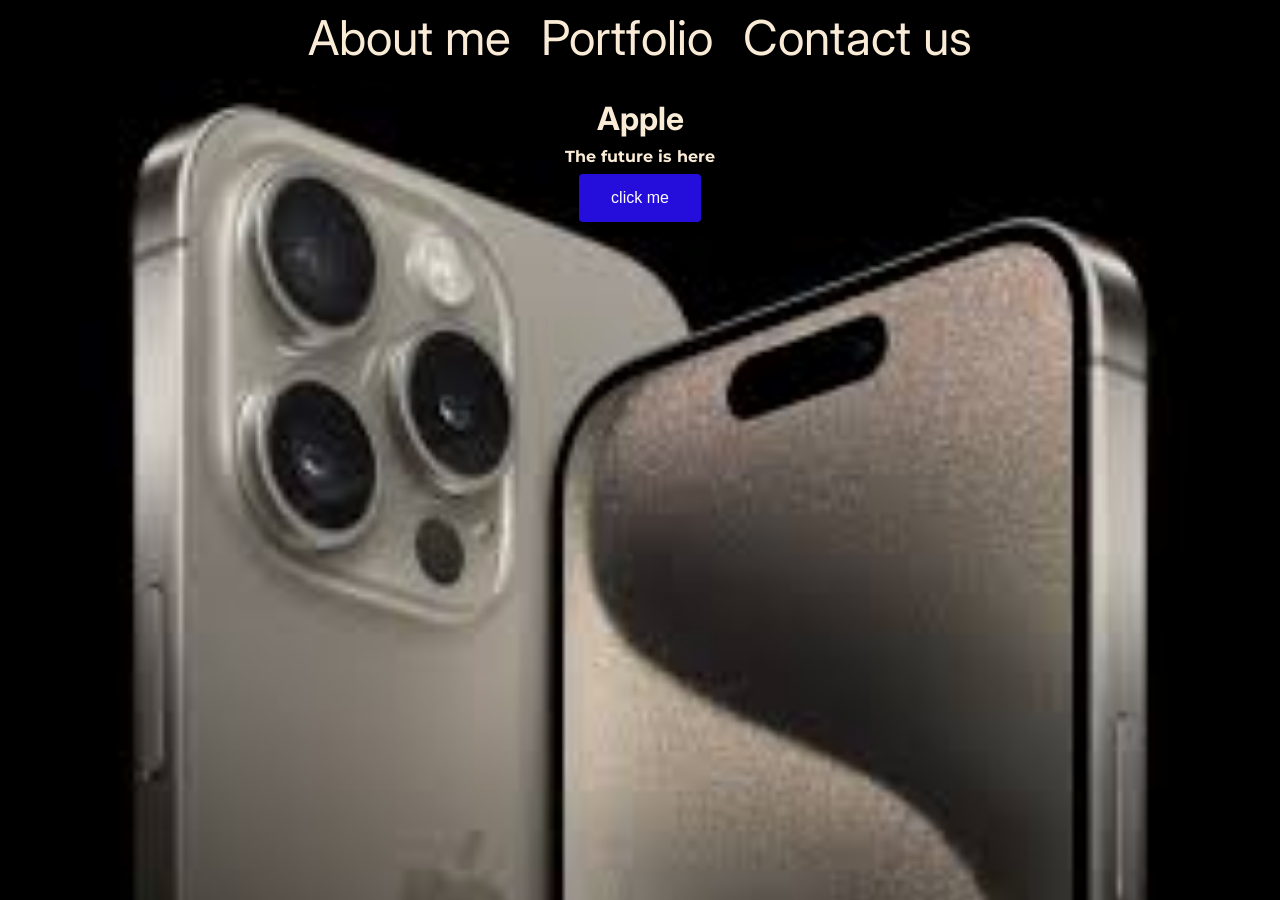
==== index.html @ 33a58f0d "The first commit with index.html ans css files." ====
<html>
<head>
    <meta charset="UTF-8">
    <meta name="viewport" content="width=device-width, initial-scale=1.0">
    <title>My portfolio</title>
    <link rel="stylesheet" href="mainCSS.css">
    <link rel="preconnect" href="https://fonts.googleapis.com">
<link rel="preconnect" href="https://fonts.gstatic.com/" crossorigin>
<link href="https://fonts.googleapis.com/css2?family=Inter:ital,opsz,wght@0,14..32,100..900;1,14..32,100..900&family=Montserrat:ital,wght@0,100..900;1,100..900&display=swap" rel="stylesheet">
    <link rel="shortcut icon" href="favicon.ico">
  </head>
  <script>
    function clickMyButton(){
    alert("I was clicked");
    }
  </script>
  <body>
<main>
    <section class="col-0">
    <ul class="navbar">
      <li><a href="aboutme.html" target="_blank">About me</a></li>
      <li><a href="#portfolio">Portfolio</a></li>
      <li><a href="contactus.html" target="_blank">Contact us</a></li>
    </ul>
  </section> 
  <section class="row-1">
    <h1>Apple</h1>
    <h2> The future is here</h2>
  </section>
  <section class="row-2">
    <button class="button" onclick="clickMyButton()">click me</button>
  </section>
</main> 
  </body>
  </html>
---- mainCSS.css ----
/* CSS Document */
*, *::before, *::after {
  -moz-box-sizing: border-box;
  -webkit-box-sizing: border-box;
  box-sizing: border-box;
  padding: 0px;
}
body {
  margin: 0;
  padding:0;
  line-height: 1.6;
}
img {
  max-width: 100%;
  display: block;
}
h1,
h2,
h3,
h4,
h5,
h6,
p {
  margin: 0;
  padding:0;
}

/* body css */

body{
    background-image: url("background-img.jpg");
    background-repeat: no-repeat;
    background-size: cover;
    color: antiquewhite;
    text-align: center;
}
h1{
    font-size: 2rem;
    font-family: "Inter";
}
h2{
    font-family: "Montserrat";
    font-size: 1rem;
}
.col-0 {
  list-style-type: none;
  margin: 0;
  padding: 0;
}
.col-0 li{
    display: inline-block;
    margin: 0 1%;
}
.col-0 li a{
  text-decoration: none;
  font-size:3rem;
  font-family: "Inter";
  color: antiquewhite;
}

.button {
  background-color: #250ddb;
  border: none;
  color: white;
  padding: 15px 32px;
  text-align: center;
  text-decoration: none;
  display: inline-block;
  font-size: 16px;
  margin: 4px 2px;
  cursor: pointer;
  border-radius: 4px;
}
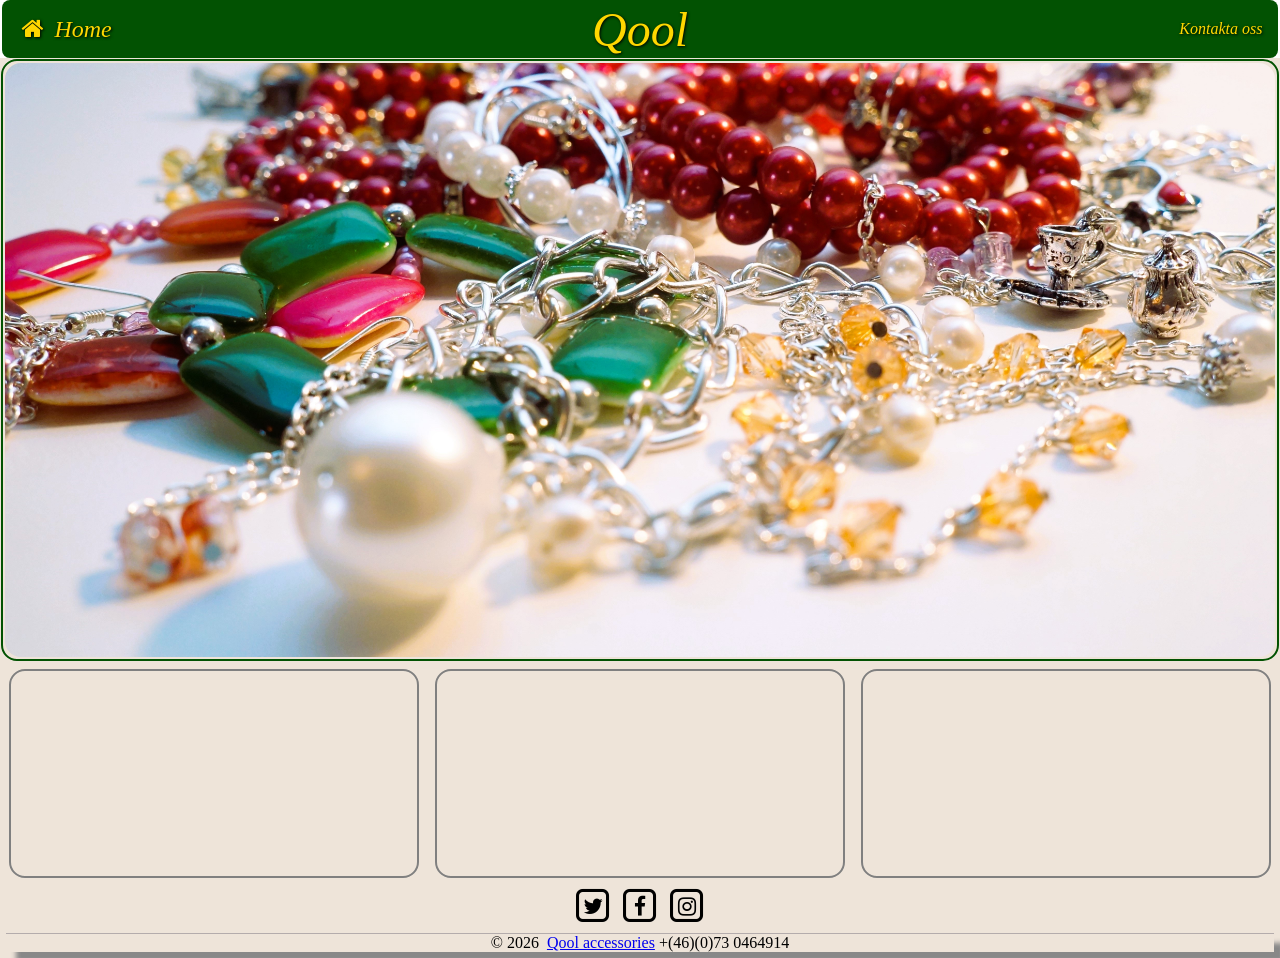
==== commit 6904d868: "typo" ====
--- a/index.html
+++ b/index.html
@@ -1,35 +1,23 @@
-<html>
-<head>
-    <meta charset="UTF-8">
-    <meta name="viewport" content="width=device-width, initial-scale=1.0">
-    <title>My portfolio</title>
-    <link rel="stylesheet" href="mainCSS.css">
-    <link rel="preconnect" href="https://fonts.googleapis.com">
-<link rel="preconnect" href="https://fonts.gstatic.com/" crossorigin>
-<link href="https://fonts.googleapis.com/css2?family=Inter:ital,opsz,wght@0,14..32,100..900;1,14..32,100..900&family=Montserrat:ital,wght@0,100..900;1,100..900&display=swap" rel="stylesheet">
-    <link rel="shortcut icon" href="favicon.ico">
-  </head>
-  <script>
-    function clickMyButton(){
-    alert("I was clicked");
-    }
-  </script>
-  <body>
-<main>
-    <section class="col-0">
-    <ul class="navbar">
-      <li><a href="aboutme.html" target="_blank">About me</a></li>
-      <li><a href="#portfolio">Portfolio</a></li>
-      <li><a href="contactus.html" target="_blank">Contact us</a></li>
-    </ul>
-  </section> 
-  <section class="row-1">
-    <h1>Apple</h1>
-    <h2> The future is here</h2>
-  </section>
-  <section class="row-2">
-    <button class="button" onclick="clickMyButton()">click me</button>
-  </section>
-</main> 
-  </body>
-  </html>+ <script src="https://ajax.googleapis.com/ajax/libs/jquery/3.7.1/jquery.min.js"></script>
+ <head>
+ </head>
+ <body>
+<my-header class="header">
+</my-header>
+<container class="container">
+  <menu class="hero">
+    <img class="hero-img" src="./Collection/hero.JPG"/>
+  </menu>
+  <main class="main">
+    <section class="main-col-0">
+      </section>
+      <section class="main-col-1">
+      </section>
+      <section class="main-col-2">
+    </section>
+  </main>
+  <socialMedia class="socialmedia"></socialMedia>
+  <footer class="footer"></footer>
+</container>
+<script src="./JS/componentsJS.js"></script>
+ </body>
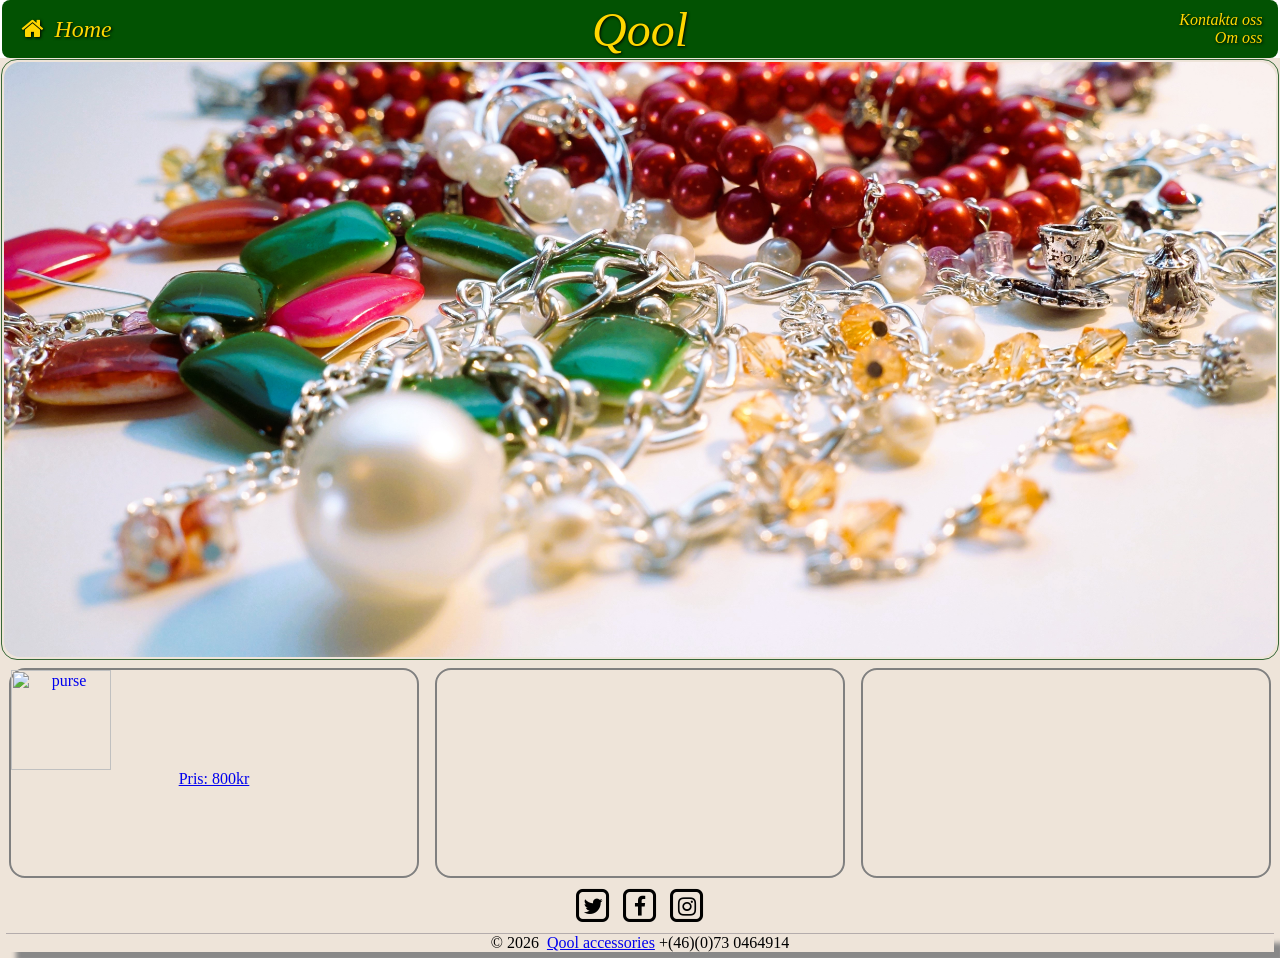
==== commit 1b3fd64e: "Add products file and code to handle it." ====
--- a/index.html
+++ b/index.html
@@ -9,12 +9,12 @@
     <img class="hero-img" src="./Collection/hero.JPG"/>
   </menu>
   <main class="main">
-    <section class="main-col-0">
-      </section>
-      <section class="main-col-1">
-      </section>
-      <section class="main-col-2">
-    </section>
+    <first-section class="main-col-0">
+    </first-section>
+      <second-section class="main-col-1">
+      </second-section>
+      <third-section class="main-col-2">
+    </third-section>
   </main>
   <socialMedia class="socialmedia"></socialMedia>
   <footer class="footer"></footer>
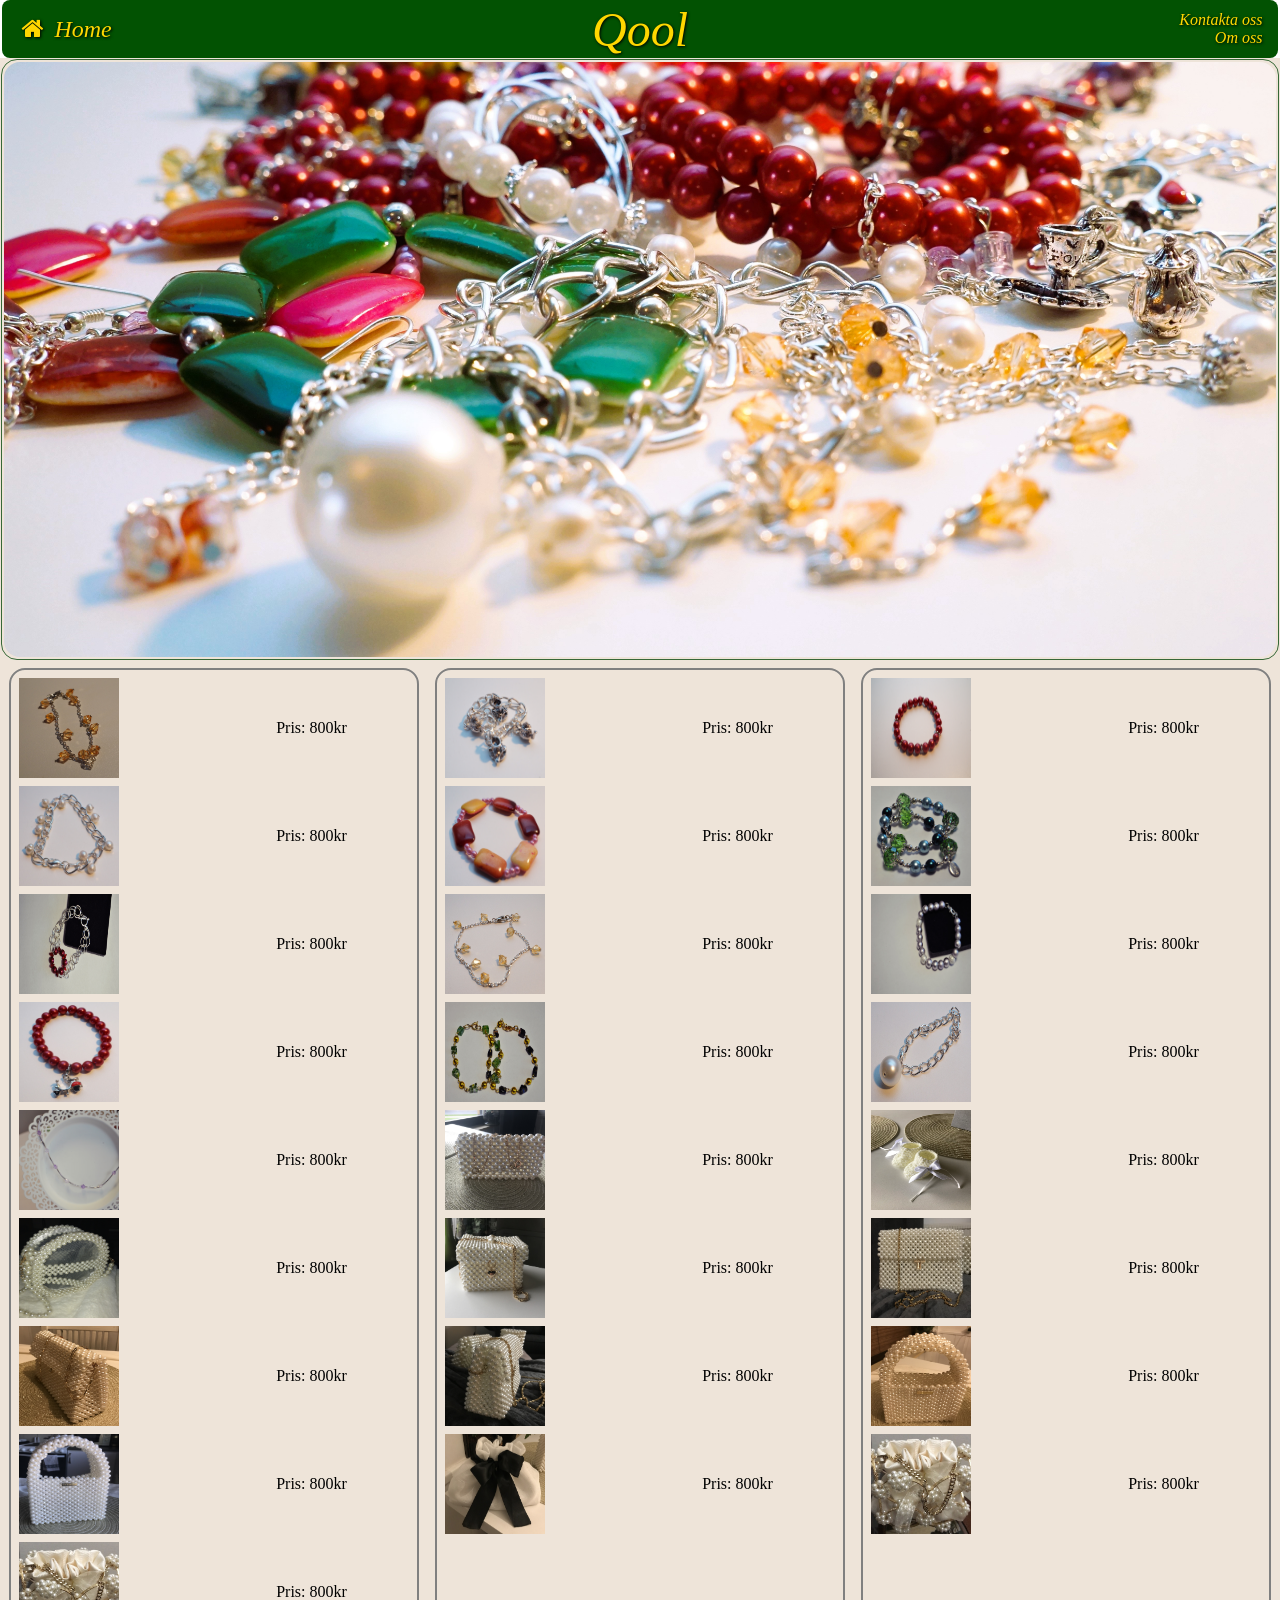
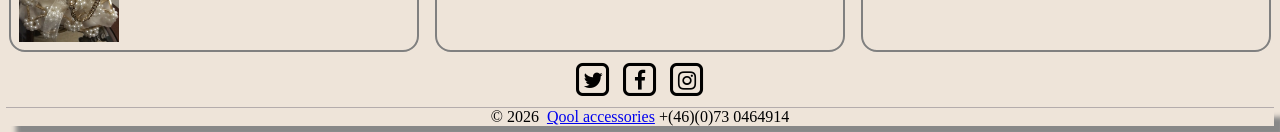
==== commit 5d18c4f2: "about me adjucements." ====
--- a/index.html
+++ b/index.html
@@ -1,23 +1,23 @@
- <script src="https://ajax.googleapis.com/ajax/libs/jquery/3.7.1/jquery.min.js"></script>
- <head>
- </head>
- <body>
+<script src="https://ajax.googleapis.com/ajax/libs/jquery/3.7.1/jquery.min.js"></script>
+<head>
+</head>
+<body>
 <my-header class="header">
 </my-header>
 <container class="container">
-  <menu class="hero">
+  <section class="hero">
     <img class="hero-img" src="./Collection/hero.JPG"/>
-  </menu>
+  </section>
   <main class="main">
     <first-section class="main-col-0">
     </first-section>
-      <second-section class="main-col-1">
-      </second-section>
-      <third-section class="main-col-2">
+    <second-section class="main-col-1">
+    </second-section>
+    <third-section class="main-col-2">
     </third-section>
   </main>
   <socialMedia class="socialmedia"></socialMedia>
   <footer class="footer"></footer>
 </container>
 <script src="./JS/componentsJS.js"></script>
- </body>+</body>
